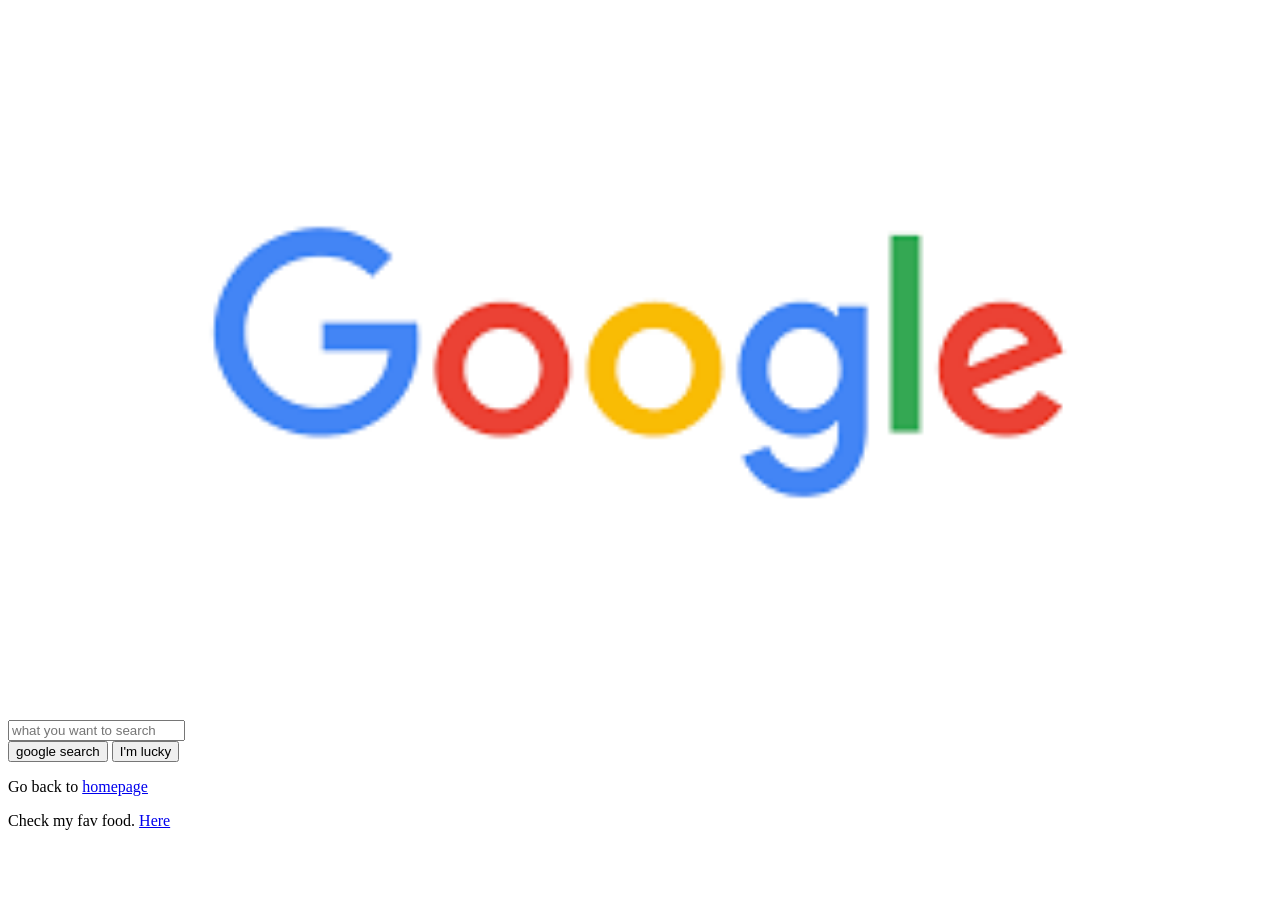
==== index.html @ 36e56f12 "Add files via upload" ====
<!DOCTYPE html> 
<html lang="eng">
    <head>
        <title>Google.in</title>
    </head>
        <body>
            <div><img src="[data-uri]" width="100%"></div>
                 <div><input type="text" placeholder="what you want to search"></div>
                <button>google search</button>
                <button>I'm lucky</button>
                <p> Go back to <a href="work.html">homepage</a></p>
                <div>
                <p>Check my fav food. <a href="blog.html">Here</a></p></div>
        </body>
</html>
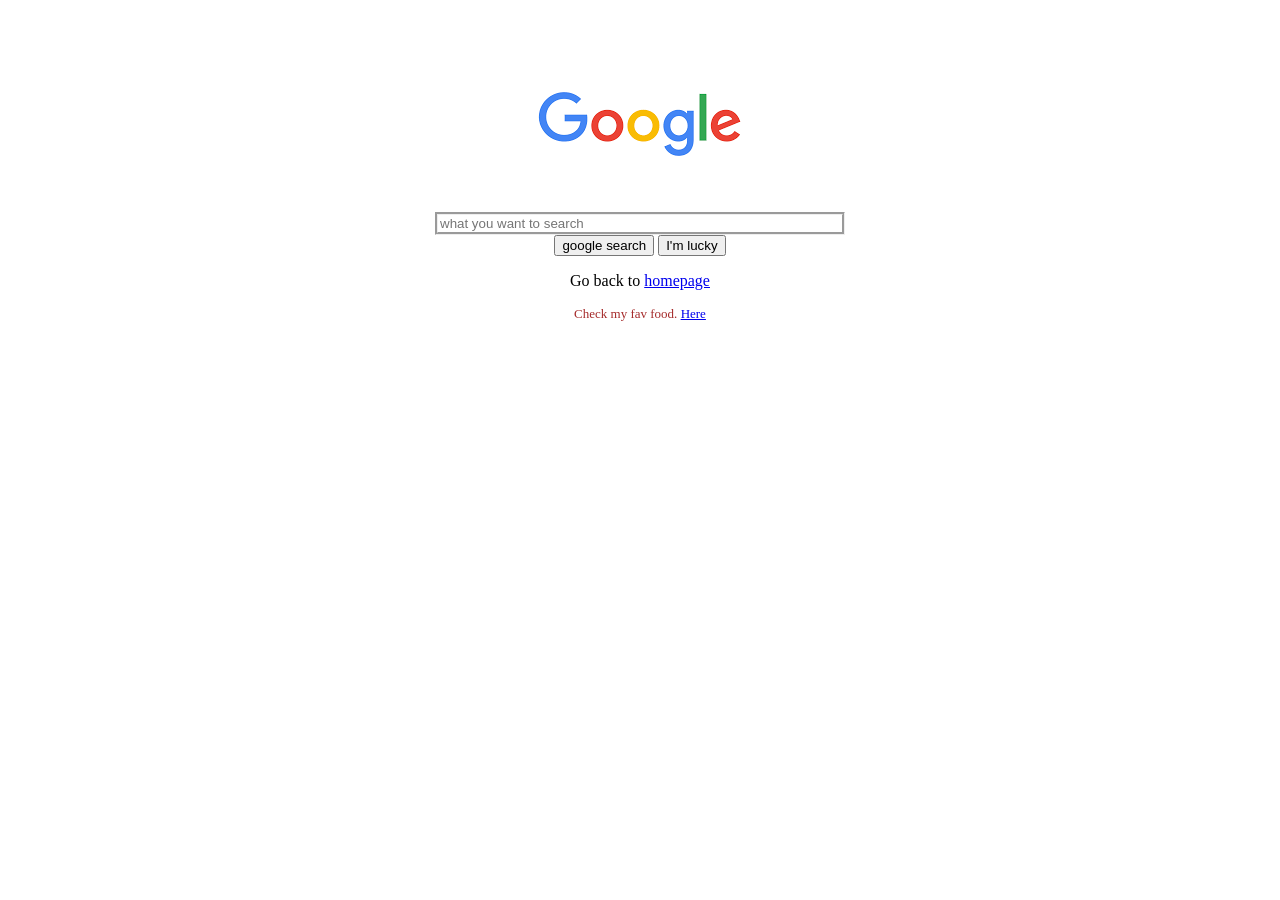
==== commit 4d44dc0b: "Add files via upload" ====
--- a/index.html
+++ b/index.html
@@ -1,10 +1,10 @@
 <!DOCTYPE html> 
 <html lang="eng">
     <head>
-        <title>Google.in</title>
+        <link rel="stylesheet" href="google.css">        <title>Google.in</title>
     </head>
         <body>
-            <div><img src="[data-uri]" width="100%"></div>
+            <div><img src="[data-uri]"></div>
                  <div><input type="text" placeholder="what you want to search"></div>
                 <button>google search</button>
                 <button>I'm lucky</button>
--- a/google.css
+++ b/google.css
@@ -0,0 +1,28 @@
+img {
+    width: 300px;
+}
+body { 
+    text-align: center;
+    margin-top: 40px;
+   }
+div {
+    font-size: small  ;
+    color: brown
+    
+    
+}
+
+input{
+    width: 400px;
+    border: groove;
+
+    
+    
+    
+    
+    
+}
+
+
+
+
